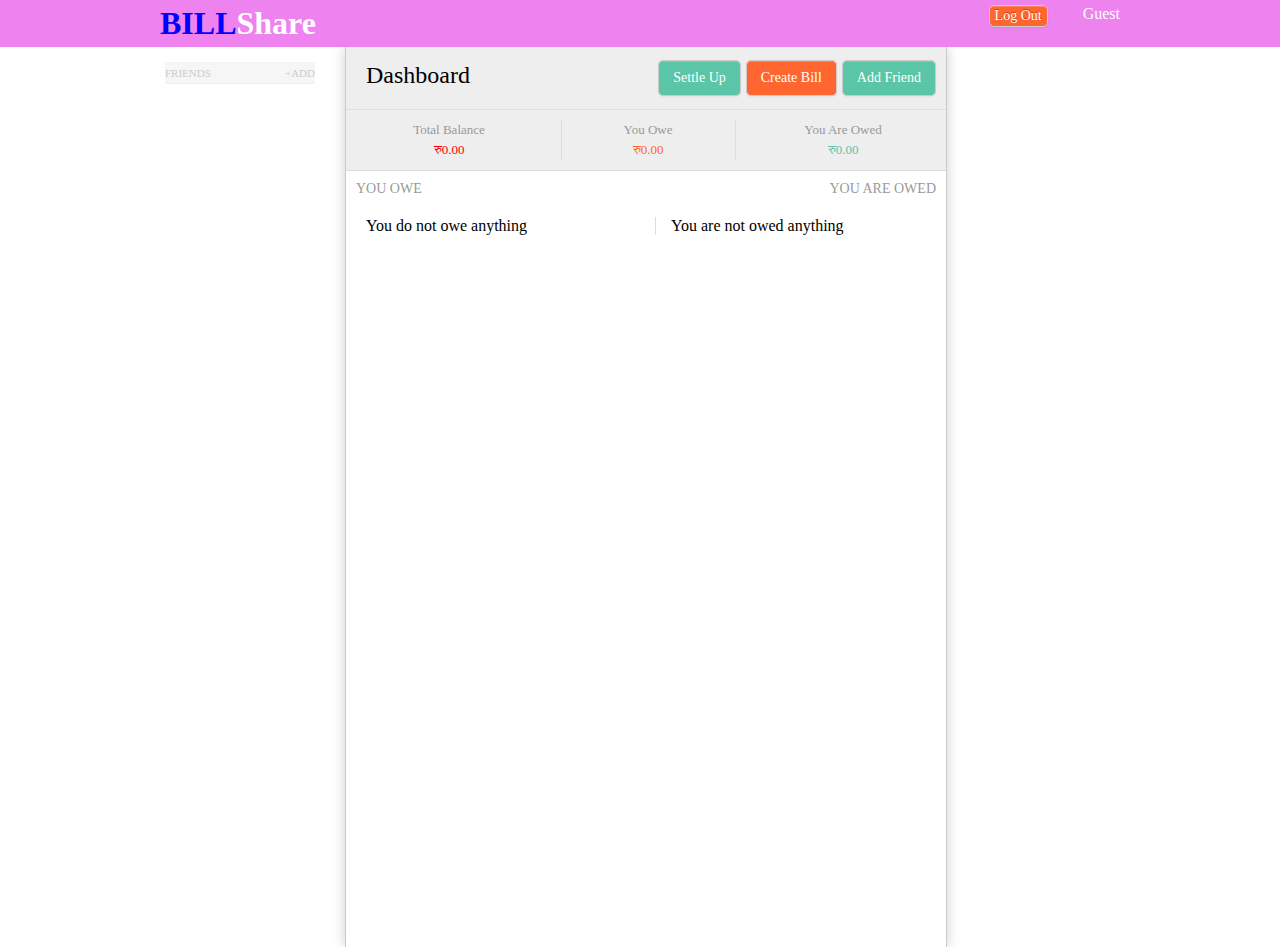
==== main.html @ fd8a042f "Added some files" ====
<!DOCTYPE html>
<html lang="en">
<head>
    <meta charset="UTF-8">
    <meta http-equiv="X-UA-Compatible" content="IE=edge">
    <meta name="viewport" content="width=device-width, initial-scale=1.0">
    <title>Document</title>
    <link rel="stylesheet" href="stylesheets/dashboard.css">
    <link rel="stylesheet" href="stylesheets/reset.css">
</head>
<body>
    <div id="root">
        <div data-reactroot="">
            <div>
                <div class="header-background-dashboard group">
                <header class="header-dashboard"><h1 class="header-logo-dashboard"><span id="bill">BILL</span>Share</h1>
                    <div class="header-list-center">
                        <ul class="header-list-dashboard">
                            <li class="nav-button-logout">Log Out</li>
                            <li>
                                <div class="profile-pic-header"></div>
                            </li>
                            <li>Guest</li>
                        </ul>
                    </div>
                </header>
            </div>
            <div class="dashboard-center-container">
                <div class="dashboard-left"><div>
                    <div><noscript></noscript></div>
                    <div class="friends-list">
                        <div class="friends-box"><h1>Friends</h1>
                            <div>+Add</div>
                        </div>
                        <ul></ul>
                    </div>
                </div>
            </div>
            <div class="dashboard-center">
                <div>
                    <div><noscript></noscript></div>
                </div>
                <section class="dashboard-top-section">
                    <section class="dashboard-top">
                        <h1>Dashboard</h1>
                        <ul class="dashboard-button-list">
                            <li><button>Add Friend</button></li>
                            <li><button>Create Bill</button></li>
                            <li><button>Settle Up</button></li>
                        </ul>
                    </section>
                    <section class="dashboard-bottom">
                        <div class="dashboard-block">
                            <div class="title">Total Balance</div>
                            <div class="amount negative"><!-- react-text: 79 -->रु<!-- /react-text --><!-- react-text: 80 -->0.00<!-- /react-text --></div>
                        </div>
                        <div class="dashboard-block">
                            <div class="dashboard-block-border">
                                <div class="title">You Owe</div>
                                <div class="amount-owe"><!-- react-text: 85 -->रु<!-- /react-text --><!-- react-text: 86 -->0.00<!-- /react-text --></div>
                            </div></div><div class="dashboard-block"><div class="title">You Are Owed</div><div class="amount-owed"><!-- react-text: 90 -->रु<!-- /react-text --><!-- react-text: 91 -->0.00<!-- /react-text --></div>
                        </div>
                    </section>
                </section>
                <section class="payments-section">
                    <div class="owe-titles">
                        <div>You Owe</div>
                        <div>You are owed</div>
                    </div><div class="you-owe-half">
                        <div>You do not owe anything</div>
                    </div><div class="you-are-owed-half">
                        <div>You are not owed anything</div>
                    </div></section></div>
                    <div class="dashboard-right"></div>
                    <div>
                        <div>
                            <div>
                                <noscript></noscript>
                            </div>
                        </div>
                    </div>
                </div>
            </div>
        </div>
    </div>

 






</body>
</html>
---- stylesheets/dashboard.css ----
.header-background-dashboard {
  background-color: violet;
  overflow:hidden;
  padding-top: 5px;
  padding-bottom: 5px;
}

.header-dashboard {
  width:960px;
  display:block;
  color: white;
  margin: 0 auto;
}
#bill{
  color: blue;
}
.header-logo-dashboard {
  float:left;
  font-size: 30px;
  font-size: xx-large;
    font-weight: bold;
    cursor: pointer;
}

.header-list-dashboard {
  float: right;
}

.header-list-dashboard li {
  float:left;
  list-style: none;
}

.nav-button-logout {
  text-align: center;
  background: #ff652f;
  color: #fff;
  text-shadow: 0 -1px 0 #c83400;
  border-color: rgba(0,0,0,0.1) rgba(0,0,0,0.1) rgba(0,0,0,0.25);
  border-radius: 5px;
  font-size: 14px;
  box-shadow: inset 0 1px 0 rgba(255,255,255,.2),0 1px 2px rgba(0,0,0,.05);
  border: 1px solid #ccc;
  padding: 2px 5px;
  margin-right: 10px;
  font-family: 'Helvetica Neue';
}

.nav-button-logout:hover {
  cursor: pointer;
}

.dashboard-center-container {
  width: 960px;
  min-width: 980px;
  overflow: hidden;
  margin: 0 auto;
  font-family: "Helvetica Neue";
}

.dashboard-left {
  width: 180px;
  float: left;
  margin-right:15px;
}

.dashboard-center {
  float: left;
}

.dashboard-right {
  float: left;
}

.dashboard-center {
  border-left: 1px solid #ccc;
  border-right: 1px solid #ccc;
  box-shadow: 0 0 12px rgba(0,0,0,0.2);
  width: 600px;
  height:900px;
}

.friends-list {
  padding: 15px;
  list-style: none;
  color: #999;
  font-family: 'Helvetica Neue';
  font-size: 14px;

}

.friends-box {
  background: #f6f6f6;
  color: #ccc;
  font-size: 11px;
  text-transform: uppercase;
  border-top: 1px solid #f3f3f3;
  border-bottom: 1px solid #eee;
  padding: 4px 0;
  overflow: hidden;
}

.friends-box h1 {
  float:left;
}

.friends-box div {
  float:right;
}

.friends-box:hover {
  background: #eee;
  color: #999;
  border-top-color: #e9e9e9;
  border-bottom-color: #e6e6e6;
}

.friends-box div:hover {
  cursor:pointer;
}

.person-icon {
  width:15px;
  height:15px;
  background-image: url('person-icon.png');
  background-size: cover;
  display:inline-block;
  vertical-align: bottom;
  margin-right: 3px;

}

.friends-list ul {
  vertical-align: bottom;
  margin-left: 5px;

}

.friends-list li {
  padding-top: 5px;
}

.dashboard-top-section {
  background: #eee;
}
.dashboard-top {
  overflow:hidden;
  border-bottom: 1px solid #ddd;
}

.dashboard-top h1 {
  font-size: 24px;
  font-weight: 500;
  float: left;
  margin-top: 15px;
  margin-left: 20px;
  margin-bottom: 20px;
}

.dashboard-button-list {
  float:right;
  padding-top: 13px;
  margin-right: 10px;
}

.dashboard-button-list li {
  float: right;
  padding-right: 15px;
  padding-top: 13px;
  margin-left:5px;
}

.dashboard-button-list li:hover {
  cursor:pointer;
}

button:hover {
  cursor: pointer;
}

.dashboard-button-list li:nth-child(2) {
  background: #ff652f;
  color: #fff;
  text-shadow: 0 -1px 0 #c83400;
  border-color: rgba(0,0,0,0.1) rgba(0,0,0,0.1) rgba(0,0,0,0.25);
  border-radius: 5px;
  font-size: 14px;
  padding: 9px 14px;
  box-shadow: inset 0 1px 0 rgba(255,255,255,.2),0 1px 2px rgba(0,0,0,.05);
  border: 1px solid #ccc;
}

.dashboard-button-list li:nth-child(2):hover {
  background: #ff5216;

}

.dashboard-button-list li:nth-child(2n+1):hover {
  background: #48be9d;

}


.dashboard-button-list li:nth-child(2n+1) {
  background: #5bc5a7;
  color: #fff;
  text-shadow: 0 -1px 0 #318970;
  border-color: rgba(0,0,0,0.1) rgba(0,0,0,0.1) rgba(0,0,0,0.25);
  padding: 9px 14px;
  font-size: 14px;
  border-radius: 5px;
  box-shadow: inset 0 1px 0 rgba(255,255,255,.2),0 1px 2px rgba(0,0,0,.05);
  border: 1px solid #ccc;
}

.dashboard-bottom {
  background: #eee;
  border-bottom: 1px solid #ddd;
  color: #999;
  text-align: center;
}

.amount-owe {
  color: #ff652f;
}

.amount-owed {
  color: #5bc5a7;

}

.negative {
  color: red;
}

.positive {
  color: #5bc5a7;
}

.dashboard-block {
  font-size: 13px;
  display: inline-block;
  width: 175px;
  text-align: center;
  padding: 10px;
  line-height: 20px;

}

.dashboard-block-border {
  border-left: 1px solid #ddd;
  border-right: 1px solid #ddd;
}

.payments-section {
  padding: 10px;
  background-color: #fff;
  color: #999;
  overflow: hidden;
}
.owe-titles {
  overflow: hidden;
  width: 580px;
  margin-bottom: 20px;
  text-transform: uppercase;
  font-size: 14px;
  font-weight: 500;
}
.owe-titles div:nth-child(1) {
  float: left;
}

.owe-titles div:nth-child(2) {
  float: right;
}


.you-owe-half {
  width: 289px;
  float: left;
  border-right: 1px solid #ddd;
  margin-left: 10px;
  color: black;
}

.you-are-owed-half {
  float: left;
  padding-left: 15px;
  color: black;
}

.profile-pic {
  width: 30px;
  height: 30px;
  background-image: url(person-profile.png);
  background-size: cover;
  display:inline-block;

}
.profile-pic-header {
  width: 20px;
  height: 20px;
  background-image: url(person-profile.png);
  background-size: cover;
  display:inline-block;
  margin-right: 5px;

}

.you-owe-half li {
  display:inline-block;
}

.user-transaction {
  width: 250px;
  margin-bottom: 15px;
}

.transaction-info-you-owe, .transaction-info-are-owed {
  display: inline-block;
  margin-left: 10px;
}

.transaction-info div:nth-child(1) {
  color:black;
}

.transaction-info-you-owe div:nth-child(2) {
  color: #ff652f;
}

.transaction-info-are-owed div:nth-child(2) {
  color: #5bc5a7;
}
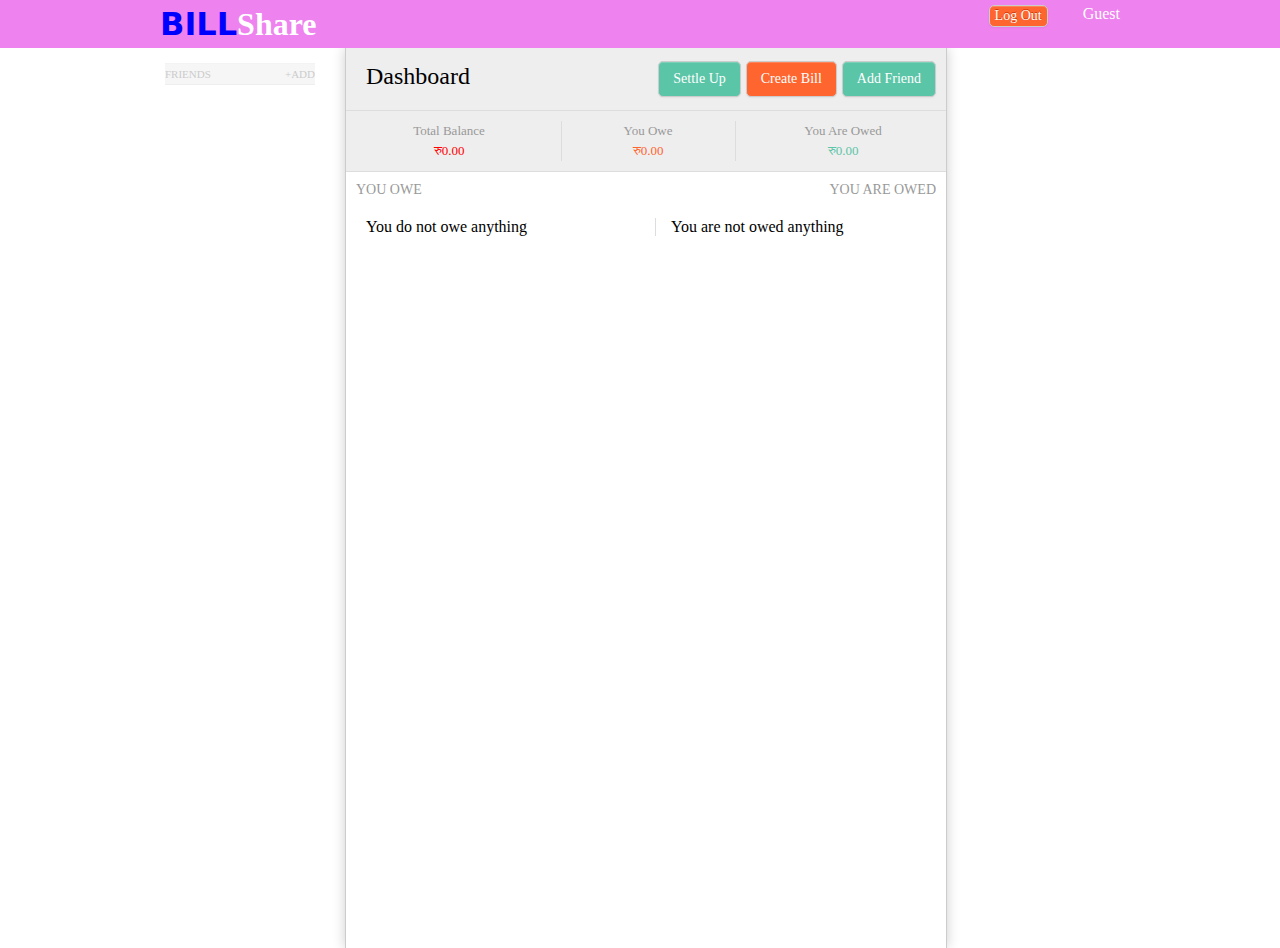
==== commit c6014fec: "move style code into main code" ====
--- a/main.html
+++ b/main.html
@@ -7,6 +7,93 @@
     <title>Document</title>
     <link rel="stylesheet" href="stylesheets/dashboard.css">
     <link rel="stylesheet" href="stylesheets/reset.css">
+    <style>
+           * {
+    margin: 0;
+    padding: 0;
+    border: 0;
+    outline: 0;
+    font-family: system-ui, -apple-system, BlinkMacSystemFont, "Segoe UI", Roboto,
+    Oxygen, Ubuntu, Cantarell, "Open Sans", "Helvetica Neue", sans-serif;
+    list-style: none;
+    text-decoration: none;
+    user-select: none;
+}
+:root {
+  --theme-col: #2d4bf0; 
+  --pure-white: #fff;
+  --text-black: #242424;
+}
+.btn {
+  height: fit-content;
+  width: 100px;
+  padding: 0.25rem 0.75rem;
+  font-size: 15px;
+  color: var(--text-black);
+  font-weight: 500;
+  border-radius: 0.25rem;
+  text-align: center;
+  cursor: pointer;
+  transition: all 0.3s ease;
+}
+.p-btn {
+  color: var(--pure-white);
+  border: 2px solid var(--theme-col);
+  background-color: var(--theme-col);
+}
+.p-btn:hover {
+  filter: saturate(0.7);
+}
+.s-btn {
+  color: var(--theme-col);
+  border: 2px solid var(--theme-col);
+  background-color: transparent;
+}
+.navbar {
+  height: 4rem;
+  padding: 0 4rem;
+  display: flex;
+  justify-content: space-between;
+  align-items: center;
+}
+.logo a{
+    font-size: xx-large;
+    font-weight: bold;
+    cursor: pointer;
+    color: var(--text-black);
+}
+.l-initial{
+    color: var(--theme-col);
+}
+.nav-link ul{
+    display: flex;
+    align-items: center;
+}
+.nav-link ul li{
+    margin: 0 0.75rem;
+    margin-top: .15rem;
+    padding-bottom: 2px;
+    color: var(--text-black);
+    font-weight: 500;
+    cursor: pointer;
+    line-height: 4rem;
+    border-bottom: 2px solid transparent;
+    transition: all 0.3s ease;
+}
+.nav-link ul li:hover{
+    border-bottom: 2px solid #2d4af010;
+}
+.nav-link ul li:nth-child(1){
+    padding: 0;
+    border-bottom: 2px solid var(--theme-col);
+}
+.cta-btn{
+    display: flex;
+}
+.cta-btn .btn{
+    margin: 0 .25rem;
+} 
+    </style>
 </head>
 <body>
     <div id="root">
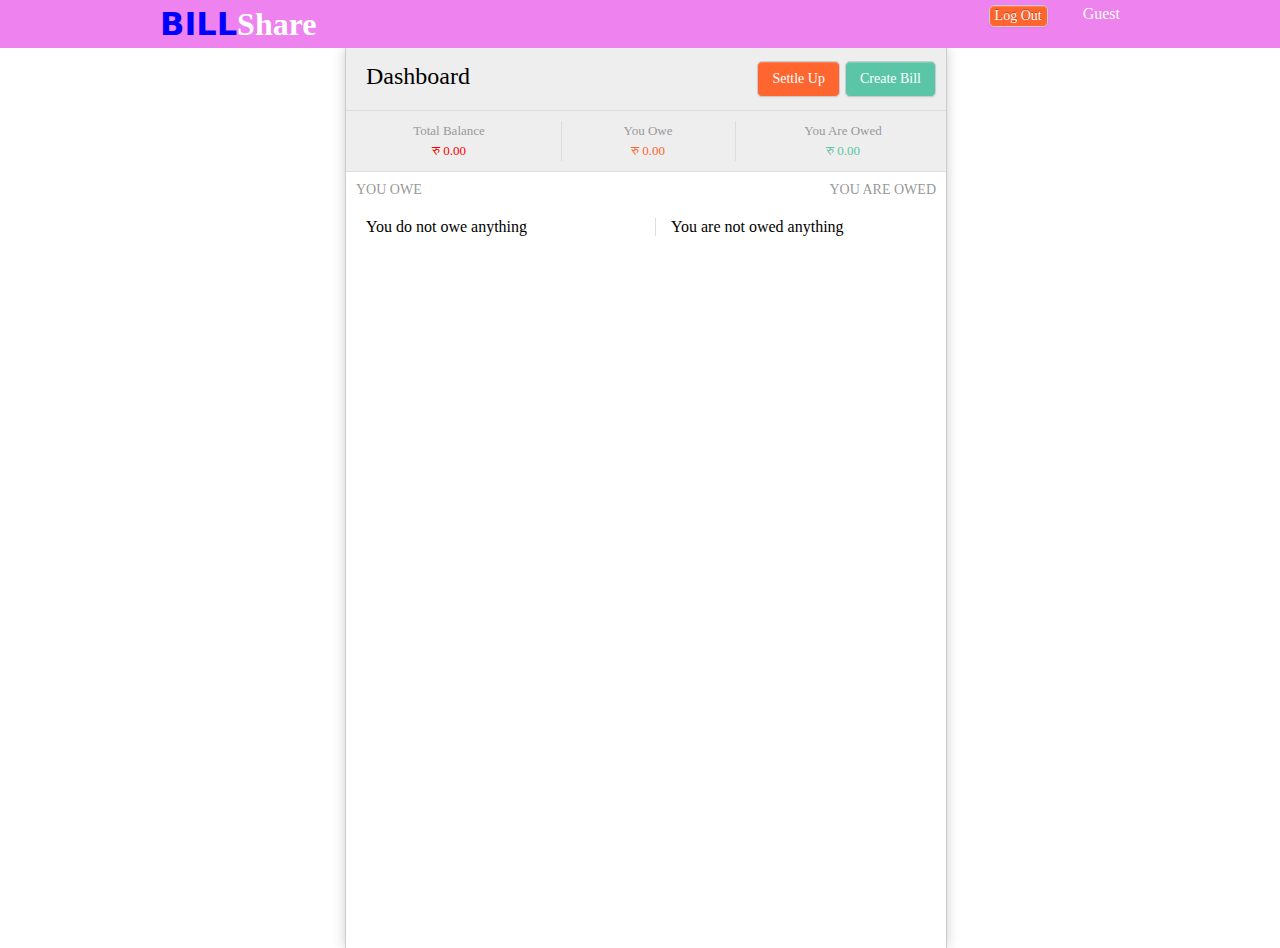
==== commit 5003f7de: "ok" ====
--- a/main.html
+++ b/main.html
@@ -116,8 +116,8 @@
                 <div class="dashboard-left"><div>
                     <div><noscript></noscript></div>
                     <div class="friends-list">
-                        <div class="friends-box"><h1>Friends</h1>
-                            <div>+Add</div>
+                        <div class="friends-box"><h1></h1>
+                            <div></div>
                         </div>
                         <ul></ul>
                     </div>
@@ -131,7 +131,6 @@
                     <section class="dashboard-top">
                         <h1>Dashboard</h1>
                         <ul class="dashboard-button-list">
-                            <li><button>Add Friend</button></li>
                             <li><button>Create Bill</button></li>
                             <li><button>Settle Up</button></li>
                         </ul>
@@ -139,13 +138,13 @@
                     <section class="dashboard-bottom">
                         <div class="dashboard-block">
                             <div class="title">Total Balance</div>
-                            <div class="amount negative"><!-- react-text: 79 -->रु<!-- /react-text --><!-- react-text: 80 -->0.00<!-- /react-text --></div>
+                            <div class="amount negative">रु 0.00</div>
                         </div>
                         <div class="dashboard-block">
                             <div class="dashboard-block-border">
                                 <div class="title">You Owe</div>
-                                <div class="amount-owe"><!-- react-text: 85 -->रु<!-- /react-text --><!-- react-text: 86 -->0.00<!-- /react-text --></div>
-                            </div></div><div class="dashboard-block"><div class="title">You Are Owed</div><div class="amount-owed"><!-- react-text: 90 -->रु<!-- /react-text --><!-- react-text: 91 -->0.00<!-- /react-text --></div>
+                                <div class="amount-owe">रु 0.00</div>
+                            </div></div><div class="dashboard-block"><div class="title">You Are Owed</div><div class="amount-owed"> रु 0.00</div>
                         </div>
                     </section>
                 </section>
--- a/stylesheets/dashboard.css
+++ b/stylesheets/dashboard.css
@@ -84,22 +84,13 @@
 .friends-list {
   padding: 15px;
   list-style: none;
-  color: #999;
+  /* color: #999; */
   font-family: 'Helvetica Neue';
   font-size: 14px;
 
 }
 
-.friends-box {
-  background: #f6f6f6;
-  color: #ccc;
-  font-size: 11px;
-  text-transform: uppercase;
-  border-top: 1px solid #f3f3f3;
-  border-bottom: 1px solid #eee;
-  padding: 4px 0;
-  overflow: hidden;
-}
+
 
 .friends-box h1 {
   float:left;
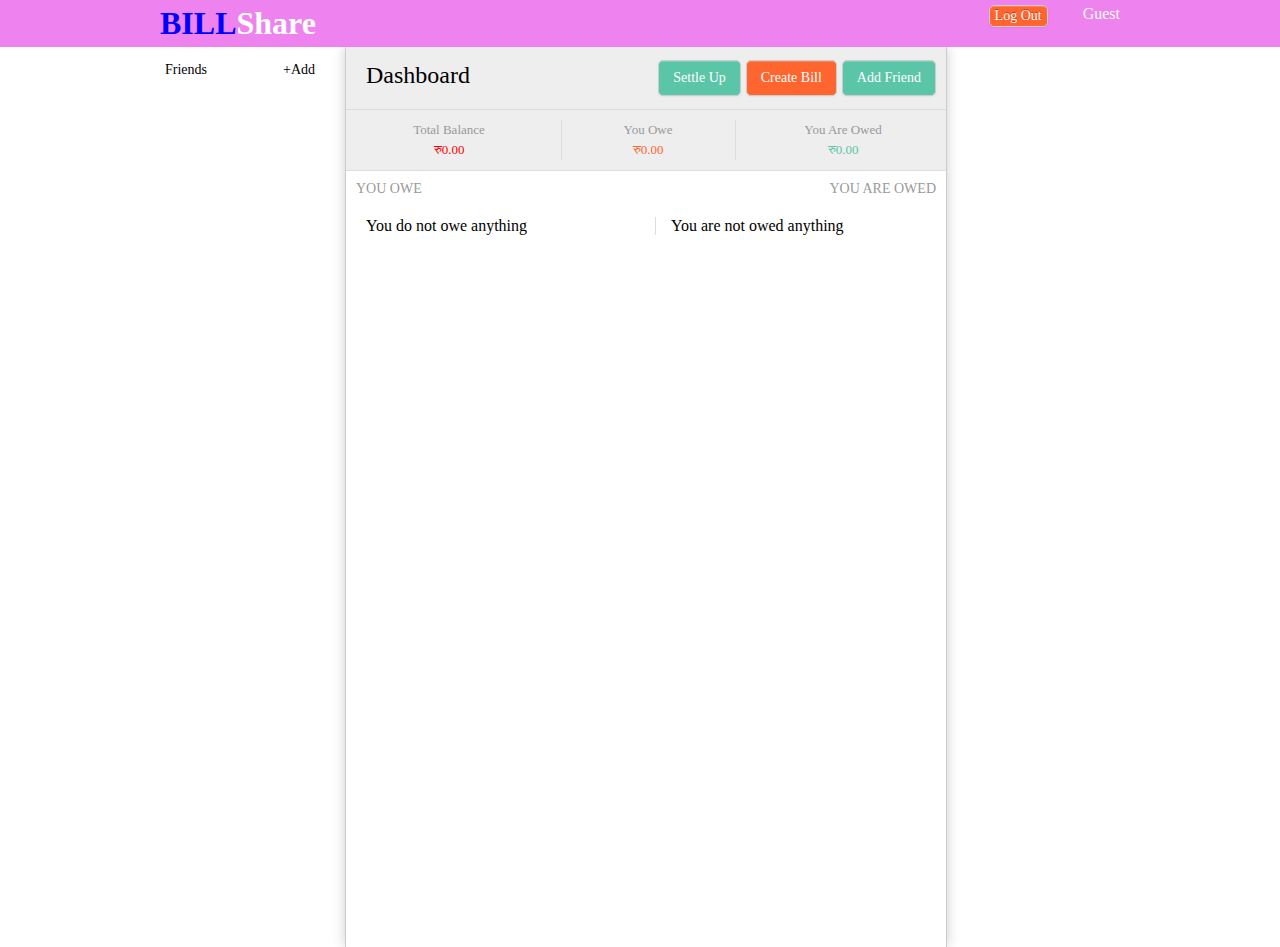
==== commit d464225c: "changes" ====
--- a/main.html
+++ b/main.html
@@ -7,93 +7,6 @@
     <title>Document</title>
     <link rel="stylesheet" href="stylesheets/dashboard.css">
     <link rel="stylesheet" href="stylesheets/reset.css">
-    <style>
-           * {
-    margin: 0;
-    padding: 0;
-    border: 0;
-    outline: 0;
-    font-family: system-ui, -apple-system, BlinkMacSystemFont, "Segoe UI", Roboto,
-    Oxygen, Ubuntu, Cantarell, "Open Sans", "Helvetica Neue", sans-serif;
-    list-style: none;
-    text-decoration: none;
-    user-select: none;
-}
-:root {
-  --theme-col: #2d4bf0; 
-  --pure-white: #fff;
-  --text-black: #242424;
-}
-.btn {
-  height: fit-content;
-  width: 100px;
-  padding: 0.25rem 0.75rem;
-  font-size: 15px;
-  color: var(--text-black);
-  font-weight: 500;
-  border-radius: 0.25rem;
-  text-align: center;
-  cursor: pointer;
-  transition: all 0.3s ease;
-}
-.p-btn {
-  color: var(--pure-white);
-  border: 2px solid var(--theme-col);
-  background-color: var(--theme-col);
-}
-.p-btn:hover {
-  filter: saturate(0.7);
-}
-.s-btn {
-  color: var(--theme-col);
-  border: 2px solid var(--theme-col);
-  background-color: transparent;
-}
-.navbar {
-  height: 4rem;
-  padding: 0 4rem;
-  display: flex;
-  justify-content: space-between;
-  align-items: center;
-}
-.logo a{
-    font-size: xx-large;
-    font-weight: bold;
-    cursor: pointer;
-    color: var(--text-black);
-}
-.l-initial{
-    color: var(--theme-col);
-}
-.nav-link ul{
-    display: flex;
-    align-items: center;
-}
-.nav-link ul li{
-    margin: 0 0.75rem;
-    margin-top: .15rem;
-    padding-bottom: 2px;
-    color: var(--text-black);
-    font-weight: 500;
-    cursor: pointer;
-    line-height: 4rem;
-    border-bottom: 2px solid transparent;
-    transition: all 0.3s ease;
-}
-.nav-link ul li:hover{
-    border-bottom: 2px solid #2d4af010;
-}
-.nav-link ul li:nth-child(1){
-    padding: 0;
-    border-bottom: 2px solid var(--theme-col);
-}
-.cta-btn{
-    display: flex;
-}
-.cta-btn .btn{
-    margin: 0 .25rem;
-} 
-    </style>
 </head>
 <body>
     <div id="root">
@@ -116,8 +29,8 @@
                 <div class="dashboard-left"><div>
                     <div><noscript></noscript></div>
                     <div class="friends-list">
-                        <div class="friends-box"><h1></h1>
-                            <div></div>
+                        <div class="friends-box"><h1>Friends</h1>
+                            <div>+Add</div>
                         </div>
                         <ul></ul>
                     </div>
@@ -131,6 +44,7 @@
                     <section class="dashboard-top">
                         <h1>Dashboard</h1>
                         <ul class="dashboard-button-list">
+                            <li><button>Add Friend</button></li>
                             <li><button>Create Bill</button></li>
                             <li><button>Settle Up</button></li>
                         </ul>
@@ -138,13 +52,13 @@
                     <section class="dashboard-bottom">
                         <div class="dashboard-block">
                             <div class="title">Total Balance</div>
-                            <div class="amount negative">रु 0.00</div>
+                            <div class="amount negative"><!-- react-text: 79 -->रु<!-- /react-text --><!-- react-text: 80 -->0.00<!-- /react-text --></div>
                         </div>
                         <div class="dashboard-block">
                             <div class="dashboard-block-border">
                                 <div class="title">You Owe</div>
-                                <div class="amount-owe">रु 0.00</div>
-                            </div></div><div class="dashboard-block"><div class="title">You Are Owed</div><div class="amount-owed"> रु 0.00</div>
+                                <div class="amount-owe"><!-- react-text: 85 -->रु<!-- /react-text --><!-- react-text: 86 -->0.00<!-- /react-text --></div>
+                            </div></div><div class="dashboard-block"><div class="title">You Are Owed</div><div class="amount-owed"><!-- react-text: 90 -->रु<!-- /react-text --><!-- react-text: 91 -->0.00<!-- /react-text --></div>
                         </div>
                     </section>
                 </section>
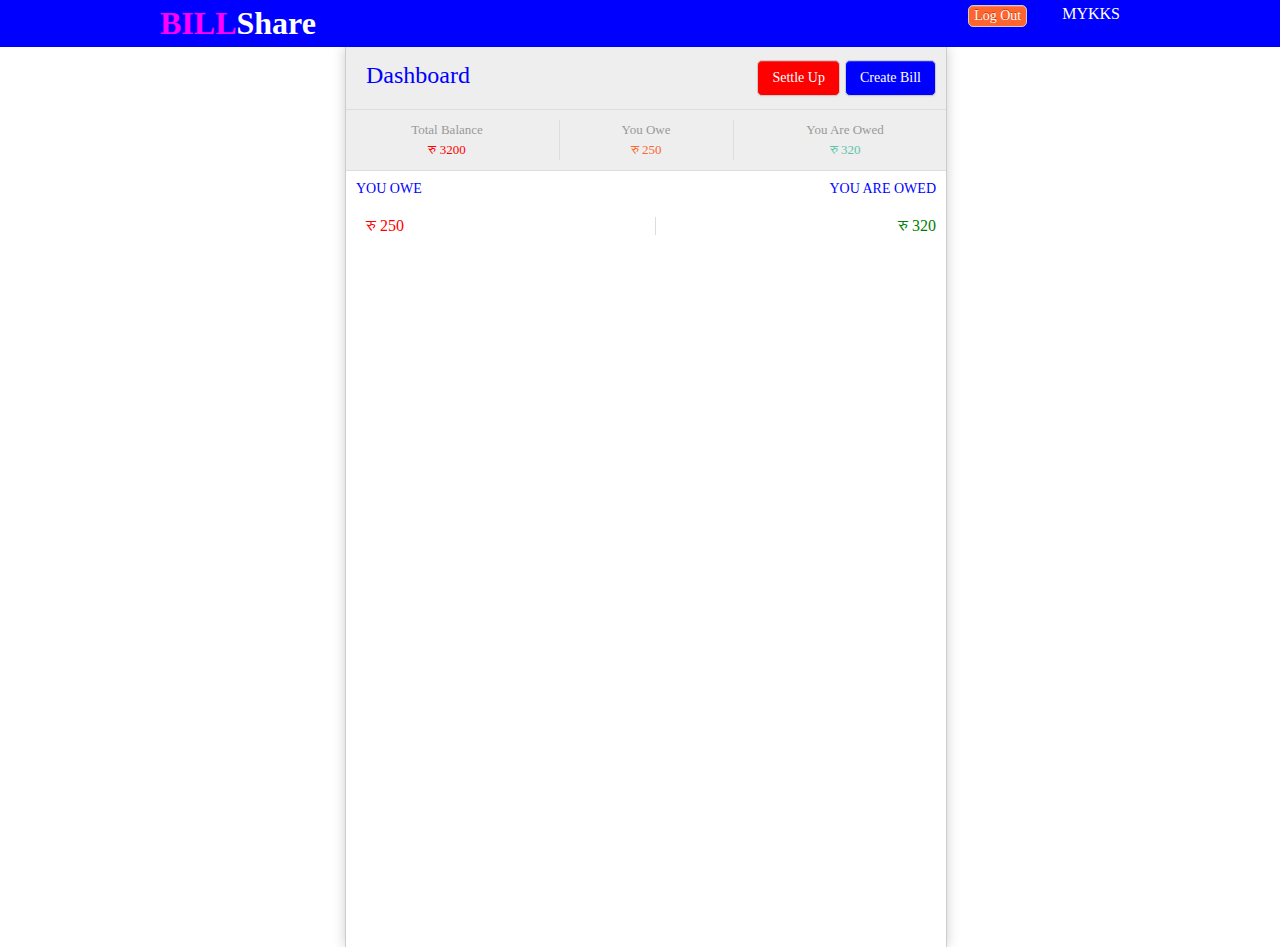
==== commit c86344bc: "changes 4" ====
--- a/main.html
+++ b/main.html
@@ -20,7 +20,7 @@
                             <li>
                                 <div class="profile-pic-header"></div>
                             </li>
-                            <li>Guest</li>
+                            <li>MYKKS</li>
                         </ul>
                     </div>
                 </header>
@@ -29,8 +29,8 @@
                 <div class="dashboard-left"><div>
                     <div><noscript></noscript></div>
                     <div class="friends-list">
-                        <div class="friends-box"><h1>Friends</h1>
-                            <div>+Add</div>
+                        <div class="friends-box"><h1></h1>
+                            <div></div>
                         </div>
                         <ul></ul>
                     </div>
@@ -44,7 +44,6 @@
                     <section class="dashboard-top">
                         <h1>Dashboard</h1>
                         <ul class="dashboard-button-list">
-                            <li><button>Add Friend</button></li>
                             <li><button>Create Bill</button></li>
                             <li><button>Settle Up</button></li>
                         </ul>
@@ -52,13 +51,17 @@
                     <section class="dashboard-bottom">
                         <div class="dashboard-block">
                             <div class="title">Total Balance</div>
-                            <div class="amount negative"><!-- react-text: 79 -->रु<!-- /react-text --><!-- react-text: 80 -->0.00<!-- /react-text --></div>
+                            <div class="amount negative">रु 3200</div>
                         </div>
                         <div class="dashboard-block">
                             <div class="dashboard-block-border">
                                 <div class="title">You Owe</div>
-                                <div class="amount-owe"><!-- react-text: 85 -->रु<!-- /react-text --><!-- react-text: 86 -->0.00<!-- /react-text --></div>
-                            </div></div><div class="dashboard-block"><div class="title">You Are Owed</div><div class="amount-owed"><!-- react-text: 90 -->रु<!-- /react-text --><!-- react-text: 91 -->0.00<!-- /react-text --></div>
+                                <div class="amount-owe">रु 250</div>
+                            </div>
+                        </div>
+                            <div class="dashboard-block">
+                                <div class="title">You Are Owed</div>
+                                <div class="amount-owed">रु 320</div>
                         </div>
                     </section>
                 </section>
@@ -67,9 +70,9 @@
                         <div>You Owe</div>
                         <div>You are owed</div>
                     </div><div class="you-owe-half">
-                        <div>You do not owe anything</div>
+                        <div>रु 250</div>
                     </div><div class="you-are-owed-half">
-                        <div>You are not owed anything</div>
+                        <div>रु 320</div>
                     </div></section></div>
                     <div class="dashboard-right"></div>
                     <div>
--- a/stylesheets/dashboard.css
+++ b/stylesheets/dashboard.css
@@ -1,6 +1,6 @@
 
 .header-background-dashboard {
-  background-color: violet;
+  background-color: blue;
   overflow:hidden;
   padding-top: 5px;
   padding-bottom: 5px;
@@ -13,7 +13,7 @@
   margin: 0 auto;
 }
 #bill{
-  color: blue;
+  color: fuchsia;
 }
 .header-logo-dashboard {
   float:left;
@@ -138,6 +138,7 @@
 .dashboard-top {
   overflow:hidden;
   border-bottom: 1px solid #ddd;
+  color: blue;
 }
 
 .dashboard-top h1 {
@@ -153,6 +154,7 @@
   float:right;
   padding-top: 13px;
   margin-right: 10px;
+  
 }
 
 .dashboard-button-list li {
@@ -171,7 +173,7 @@
 }
 
 .dashboard-button-list li:nth-child(2) {
-  background: #ff652f;
+  background: red;
   color: #fff;
   text-shadow: 0 -1px 0 #c83400;
   border-color: rgba(0,0,0,0.1) rgba(0,0,0,0.1) rgba(0,0,0,0.25);
@@ -194,7 +196,7 @@
 
 
 .dashboard-button-list li:nth-child(2n+1) {
-  background: #5bc5a7;
+  background: blue;
   color: #fff;
   text-shadow: 0 -1px 0 #318970;
   border-color: rgba(0,0,0,0.1) rgba(0,0,0,0.1) rgba(0,0,0,0.25);
@@ -247,7 +249,7 @@
 .payments-section {
   padding: 10px;
   background-color: #fff;
-  color: #999;
+  color: blue;
   overflow: hidden;
 }
 .owe-titles {
@@ -272,13 +274,13 @@
   float: left;
   border-right: 1px solid #ddd;
   margin-left: 10px;
-  color: black;
+  color: red;
 }
 
 .you-are-owed-half {
-  float: left;
+  float: right;
   padding-left: 15px;
-  color: black;
+  color: green;
 }
 
 .profile-pic {
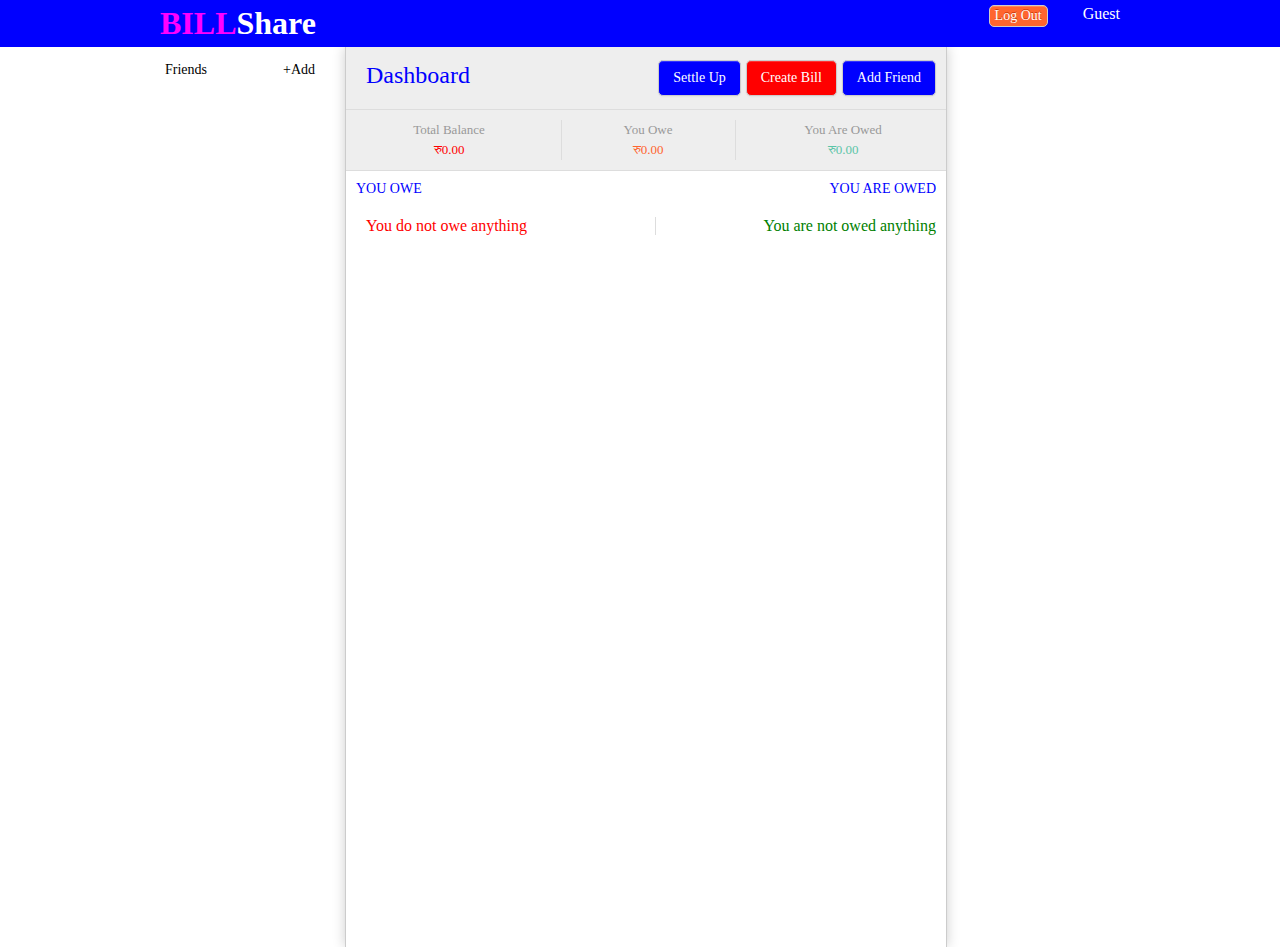
==== commit 1ef7e7db: "changes 5" ====
--- a/main.html
+++ b/main.html
@@ -20,7 +20,7 @@
                             <li>
                                 <div class="profile-pic-header"></div>
                             </li>
-                            <li>MYKKS</li>
+                            <li>Guest</li>
                         </ul>
                     </div>
                 </header>
@@ -29,8 +29,8 @@
                 <div class="dashboard-left"><div>
                     <div><noscript></noscript></div>
                     <div class="friends-list">
-                        <div class="friends-box"><h1></h1>
-                            <div></div>
+                        <div class="friends-box"><h1>Friends</h1>
+                            <div>+Add</div>
                         </div>
                         <ul></ul>
                     </div>
@@ -44,6 +44,7 @@
                     <section class="dashboard-top">
                         <h1>Dashboard</h1>
                         <ul class="dashboard-button-list">
+                            <li><button>Add Friend</button></li>
                             <li><button>Create Bill</button></li>
                             <li><button>Settle Up</button></li>
                         </ul>
@@ -51,17 +52,13 @@
                     <section class="dashboard-bottom">
                         <div class="dashboard-block">
                             <div class="title">Total Balance</div>
-                            <div class="amount negative">रु 3200</div>
+                            <div class="amount negative"><!-- react-text: 79 -->रु<!-- /react-text --><!-- react-text: 80 -->0.00<!-- /react-text --></div>
                         </div>
                         <div class="dashboard-block">
                             <div class="dashboard-block-border">
                                 <div class="title">You Owe</div>
-                                <div class="amount-owe">रु 250</div>
-                            </div>
-                        </div>
-                            <div class="dashboard-block">
-                                <div class="title">You Are Owed</div>
-                                <div class="amount-owed">रु 320</div>
+                                <div class="amount-owe"><!-- react-text: 85 -->रु<!-- /react-text --><!-- react-text: 86 -->0.00<!-- /react-text --></div>
+                            </div></div><div class="dashboard-block"><div class="title">You Are Owed</div><div class="amount-owed"><!-- react-text: 90 -->रु<!-- /react-text --><!-- react-text: 91 -->0.00<!-- /react-text --></div>
                         </div>
                     </section>
                 </section>
@@ -70,9 +67,9 @@
                         <div>You Owe</div>
                         <div>You are owed</div>
                     </div><div class="you-owe-half">
-                        <div>रु 250</div>
+                        <div>You do not owe anything</div>
                     </div><div class="you-are-owed-half">
-                        <div>रु 320</div>
+                        <div>You are not owed anything</div>
                     </div></section></div>
                     <div class="dashboard-right"></div>
                     <div>
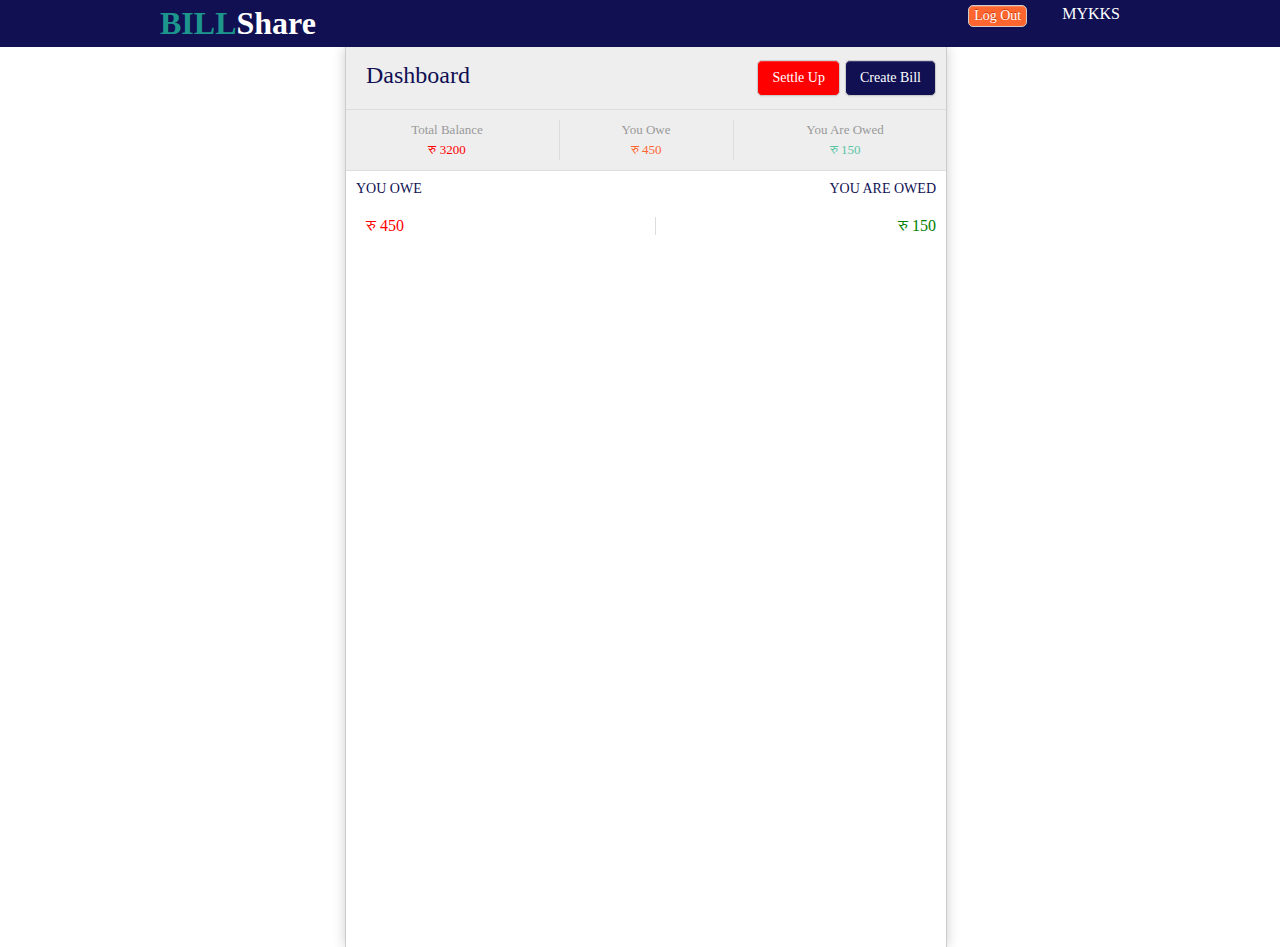
==== commit 95cc4be2: "changes" ====
--- a/main.html
+++ b/main.html
@@ -20,7 +20,7 @@
                             <li>
                                 <div class="profile-pic-header"></div>
                             </li>
-                            <li>Guest</li>
+                            <li>MYKKS</li>
                         </ul>
                     </div>
                 </header>
@@ -29,8 +29,8 @@
                 <div class="dashboard-left"><div>
                     <div><noscript></noscript></div>
                     <div class="friends-list">
-                        <div class="friends-box"><h1>Friends</h1>
-                            <div>+Add</div>
+                        <div class="friends-box"><h1></h1>
+                            <div></div>
                         </div>
                         <ul></ul>
                     </div>
@@ -44,7 +44,7 @@
                     <section class="dashboard-top">
                         <h1>Dashboard</h1>
                         <ul class="dashboard-button-list">
-                            <li><button>Add Friend</button></li>
+                           
                             <li><button>Create Bill</button></li>
                             <li><button>Settle Up</button></li>
                         </ul>
@@ -52,13 +52,16 @@
                     <section class="dashboard-bottom">
                         <div class="dashboard-block">
                             <div class="title">Total Balance</div>
-                            <div class="amount negative"><!-- react-text: 79 -->रु<!-- /react-text --><!-- react-text: 80 -->0.00<!-- /react-text --></div>
+                            <div class="amount negative">रु 3200</div>
                         </div>
                         <div class="dashboard-block">
                             <div class="dashboard-block-border">
                                 <div class="title">You Owe</div>
-                                <div class="amount-owe"><!-- react-text: 85 -->रु<!-- /react-text --><!-- react-text: 86 -->0.00<!-- /react-text --></div>
-                            </div></div><div class="dashboard-block"><div class="title">You Are Owed</div><div class="amount-owed"><!-- react-text: 90 -->रु<!-- /react-text --><!-- react-text: 91 -->0.00<!-- /react-text --></div>
+                                <div class="amount-owe">रु 450</div>
+                            </div></div>
+                                <div class="dashboard-block">
+                                    <div class="title">You Are Owed</div>
+                                    <div class="amount-owed">रु 150</div>
                         </div>
                     </section>
                 </section>
@@ -67,9 +70,9 @@
                         <div>You Owe</div>
                         <div>You are owed</div>
                     </div><div class="you-owe-half">
-                        <div>You do not owe anything</div>
+                        <div>रु 450</div>
                     </div><div class="you-are-owed-half">
-                        <div>You are not owed anything</div>
+                        <div>रु 150</div>
                     </div></section></div>
                     <div class="dashboard-right"></div>
                     <div>
--- a/stylesheets/dashboard.css
+++ b/stylesheets/dashboard.css
@@ -1,6 +1,6 @@
 
 .header-background-dashboard {
-  background-color: blue;
+  background-color: rgb(16, 16, 83);
   overflow:hidden;
   padding-top: 5px;
   padding-bottom: 5px;
@@ -13,7 +13,7 @@
   margin: 0 auto;
 }
 #bill{
-  color: fuchsia;
+  color: rgb(29, 151, 141);
 }
 .header-logo-dashboard {
   float:left;
@@ -138,7 +138,7 @@
 .dashboard-top {
   overflow:hidden;
   border-bottom: 1px solid #ddd;
-  color: blue;
+  color: rgb(16, 16, 83);
 }
 
 .dashboard-top h1 {
@@ -196,7 +196,7 @@
 
 
 .dashboard-button-list li:nth-child(2n+1) {
-  background: blue;
+  background: rgb(16, 16, 83);
   color: #fff;
   text-shadow: 0 -1px 0 #318970;
   border-color: rgba(0,0,0,0.1) rgba(0,0,0,0.1) rgba(0,0,0,0.25);
@@ -249,7 +249,7 @@
 .payments-section {
   padding: 10px;
   background-color: #fff;
-  color: blue;
+  color: rgb(16, 16, 83);
   overflow: hidden;
 }
 .owe-titles {
@@ -284,8 +284,8 @@
 }
 
 .profile-pic {
-  width: 30px;
-  height: 30px;
+  width: 50px;
+  height: 50px;
   background-image: url(person-profile.png);
   background-size: cover;
   display:inline-block;
